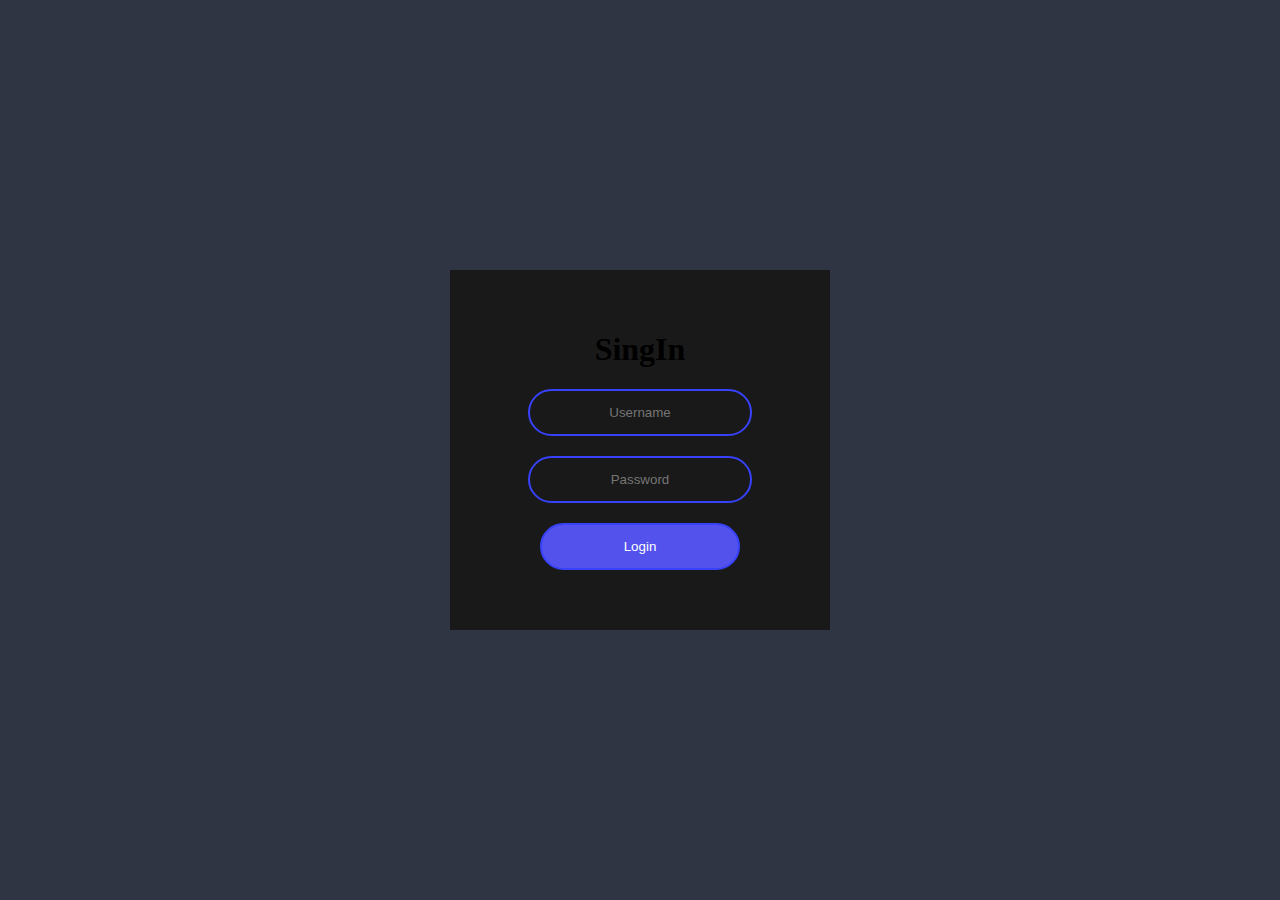
==== pagina.html @ 6e7bb0ab "App Citas Medicas" ====
<!DOCTYPE html>
<html lang="en">
<head>
    <meta charset="UTF-8">
    <meta http-equiv="X-UA-Compatible" content="IE=edge">
    <meta name="viewport" content="width=device-width, initial-scale=1.0">
    <link rel="stylesheet" href="./styles/login.css">
    <link
    rel="stylesheet"
    href="https://cdnjs.cloudflare.com/ajax/libs/animate.css/4.1.1/animate.min.css"
  />
    <title>Login</title>
</head>
<body>

    <form action="./pagina.html" class="form-box animate__animated animate__bounce">
        <h1 class="fotm-title">SingIn</h1>
        <input type="text" placeholder="Username">
        <input type="password" placeholder="Password">
        <button type="submit">Login</button>
    </form>
    
</body>
</html>
---- styles/login.css ----
body, html{
    height: 100%;

}

body{
    margin: 0;
    padding: 0;
    background: #2f3542;
    display: flex;
    flex-direction: row;
    flex-wrap: wrap;
    justify-content: center;
    align-items: center;
}


.form-box {
    width: 300px;
    padding: 40px;
    background: #191919;
    text-align: center;

}

.form-title{
    color: #fff;
    text-transform: uppercase;
    font-weight: 500;
}

.form-box input[type="text"],
.form-box input[type="password"],
.form-box button[type="submit"]


{
border: 0;
background: none;
display: block;
margin: 20px auto;
padding: 14px 10px;
text-align: center;
border: 2px solid #3742fa;
width: 200px;
outline: none;
color: white;
border-radius: 24px;
transition: 0.25s;
}

.form-box input[type="text"]:focus,
.form-box input[type="password"]:focus{
    width: 280px;
    border-color: #ffffff;
   

}

.form-box button[type="submit"] {
    border: 0;
    background-color: #5352ed;
    cursor: pointer;
    border: 2px solid #3742fa; 
}

.form-box button[type="submit"]:hover {
    background: none;
}
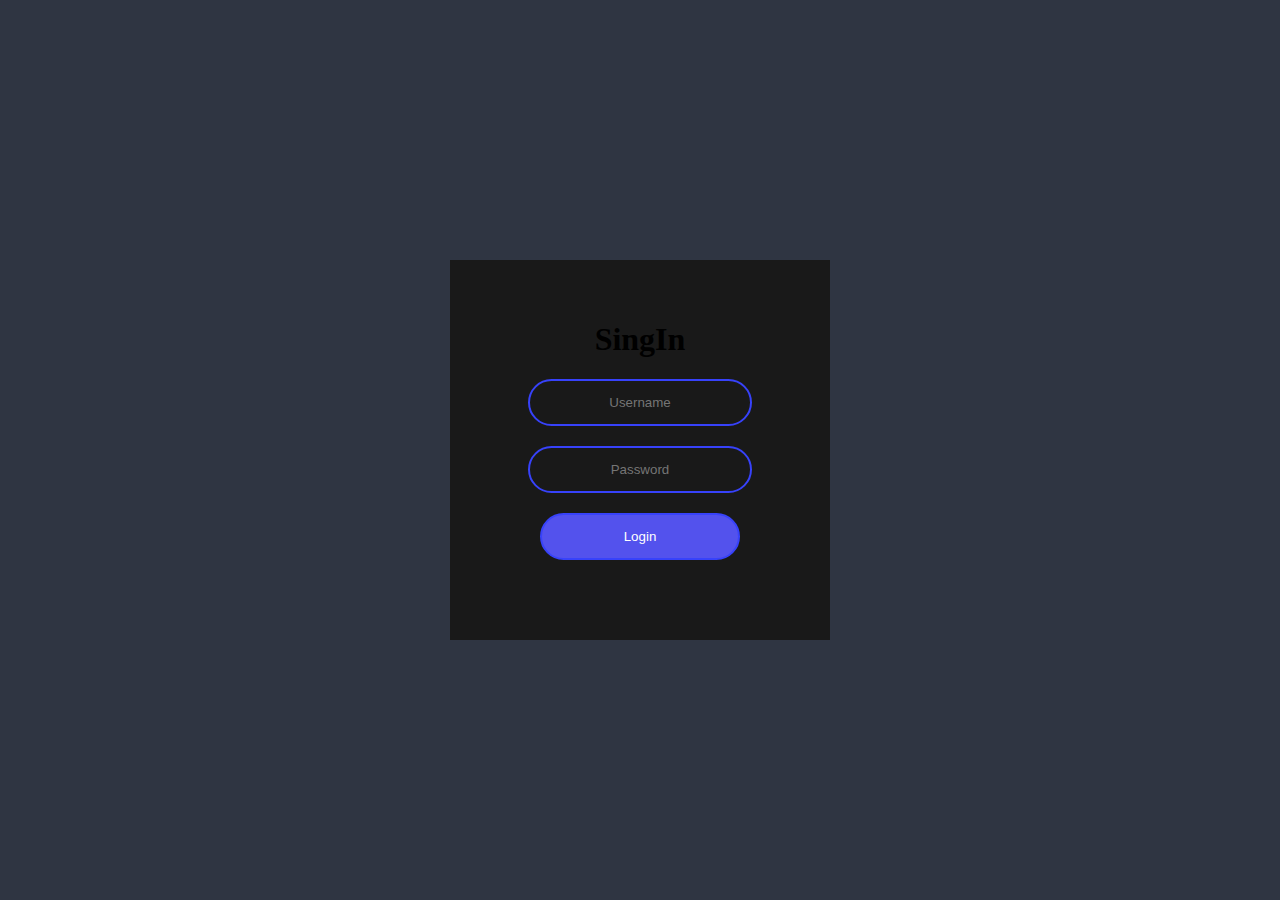
==== commit 4aef41cf: "App Citas Medicas login" ====
--- a/pagina.html
+++ b/pagina.html
@@ -13,12 +13,17 @@
 </head>
 <body>
 
-    <form action="./pagina.html" class="form-box animate__animated animate__bounce">
+    <form class="form-box animate__animated animate__bounce" id="form">
         <h1 class="fotm-title">SingIn</h1>
-        <input type="text" placeholder="Username">
-        <input type="password" placeholder="Password">
-        <button type="submit">Login</button>
+        <input type="text" placeholder="Username" id="usuario">
+        
+        <input type="password" placeholder="Password" id="password">
+        
+        <button type="submit" id="boton">Login</button>
+        <p class="warning" id="warning"></p>
     </form>
+
+    <script src="./scripts/login.js"></script>
     
 </body>
 </html>--- a/styles/login.css
+++ b/styles/login.css
@@ -66,4 +66,12 @@
 
 .form-box button[type="submit"]:hover {
     background: none;
-}+}
+
+.warning {
+    width: 200px;
+    text-align: center;
+    margin: auto;
+    color: #B06AB3;
+    padding-top: 20px;
+}
